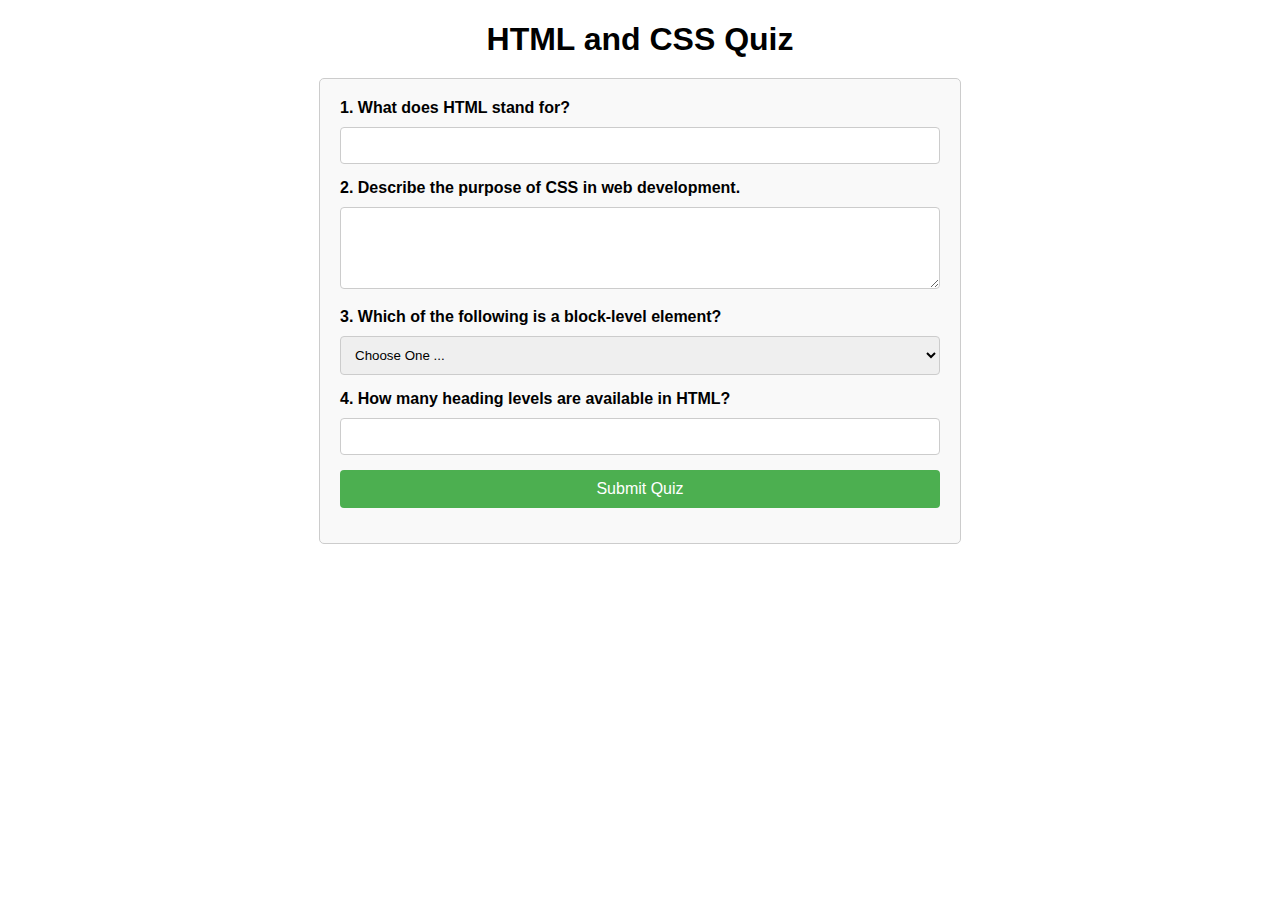
==== quiz.html @ e9a5110e "Quiz Form" ====
<!DOCTYPE html>
<html lang="en-US">
    <head>
        <meta charset='utf-8'>
        <meta name="viewport" content="width=device-width,initial-scale=1.0">
        <meta name="description" content="Juan Contreras's page - BYU-Idaho's WDD130 - Home Website">
        <meta name="author" content="Juan Contreras">
        <title>Quiz</title>
        <link rel='stylesheet' type='text/css' media='screen' href='styles/quiz.css'>
    </head>
    <body>
        <h1>HTML and CSS Quiz</h1>
        <form action="#" method="post">
            <!-- Text input -->
            <div class="form-group">
                <label for="q1">1. What does HTML stand for?</label>
                <input type="text" id="q1" name="q1" required>
            </div>
            
            <!-- Textarea input -->
            <div class="form-group">
                <label for="q2">2. Describe the purpose of CSS in web development.</label>
                <textarea id="q2" name="q2" rows="4" required></textarea>
            </div>
            
            <!-- Select input -->
            <div class="form-group">
                <label for="q3">3. Which of the following is a block-level element?</label>
                <select id="q3" name="q3" required>
                    <option value="" selected disabled>Choose One ...</option>
                    <option value="p">p</option>
                    <option value="span">span</option>
                    <option value="img">img</option>
                </select>
            </div>
            
            <!-- Number input -->
            <div class="form-group">
                <label for="q4">4. How many heading levels are available in HTML?</label>
                <input type="number" id="q4" name="q4" min="1" max="10" required>
            </div>
            
            <!-- Submit button -->
            <div class="form-group">
                <button type="submit">Submit Quiz</button>
            </div>
        </form>
    </body>
</html>
---- styles/quiz.css ----
body {
    font-family: Arial, sans-serif;
    margin: 20px;
}

h1 {
    text-align: center;
    margin-bottom: 20px;
}

form {
    max-width: 600px;
    margin: 0 auto;
    padding: 20px;
    border: 1px solid #ccc;
    border-radius: 5px;
    background-color: #f9f9f9;
}

.form-group {
    margin-bottom: 15px;
}

label {
    display: block;
    margin-bottom: 5px;
    font-weight: bold;
}

input[type="text"],
textarea,
select,
input[type="number"] {
    width: 100%;
    padding: 10px;
    margin-top: 5px;
    border: 1px solid #ccc;
    border-radius: 4px;
    box-sizing: border-box;
}

button {
    display: block;
    width: 100%;
    padding: 10px;
    border: none;
    border-radius: 4px;
    background-color: #4CAF50;
    color: white;
    font-size: 16px;
    cursor: pointer;
}

button:hover {
    background-color: #45a049;
}
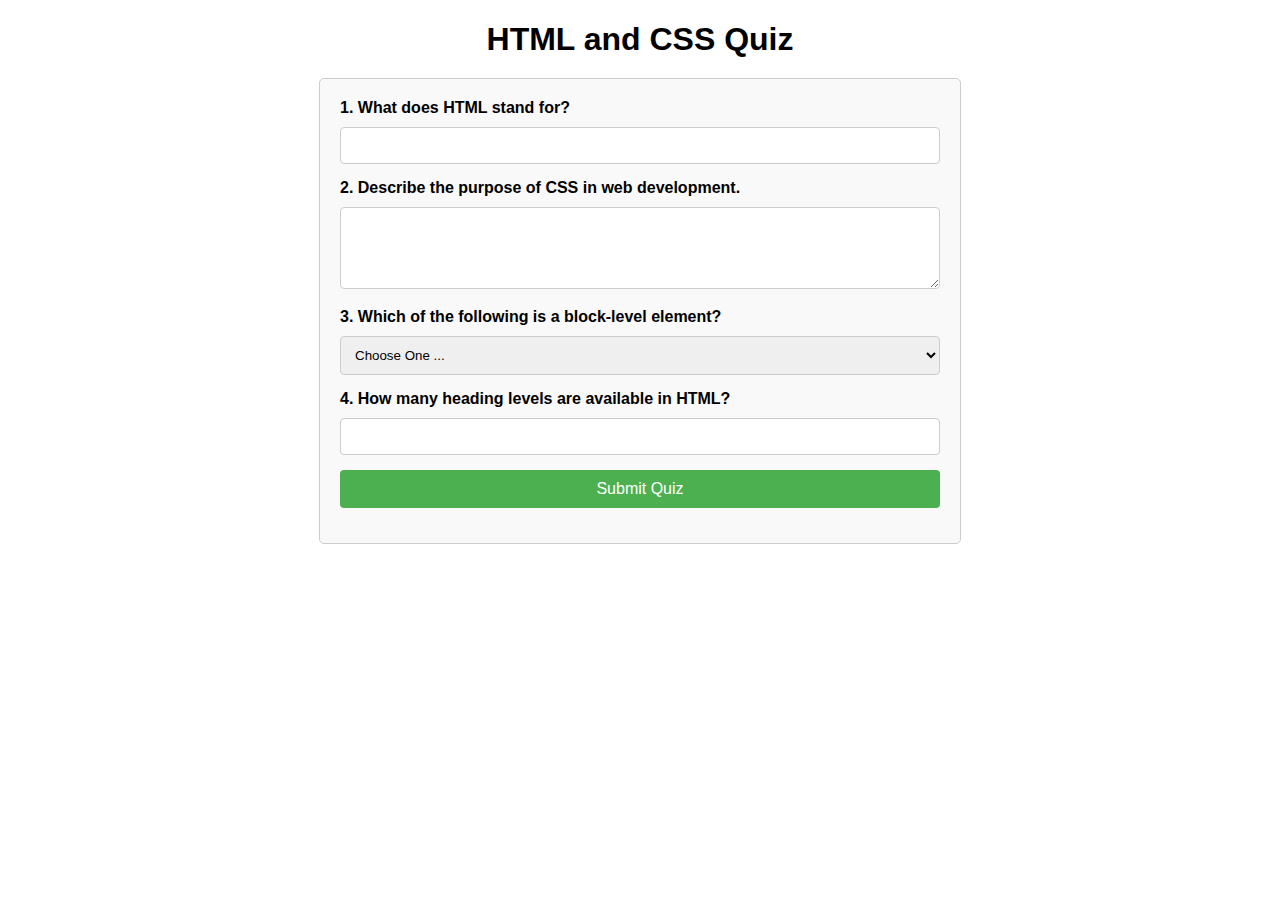
==== commit 3a196caa: "link css quiz" ====
--- a/quiz.html
+++ b/quiz.html
@@ -6,7 +6,7 @@
         <meta name="description" content="Juan Contreras's page - BYU-Idaho's WDD130 - Home Website">
         <meta name="author" content="Juan Contreras">
         <title>Quiz</title>
-        <link rel='stylesheet' type='text/css' media='screen' href='styles/quiz.css'>
+        <link rel='stylesheet' type='text/css' href='styles/quiz.css'>
     </head>
     <body>
         <h1>HTML and CSS Quiz</h1>
